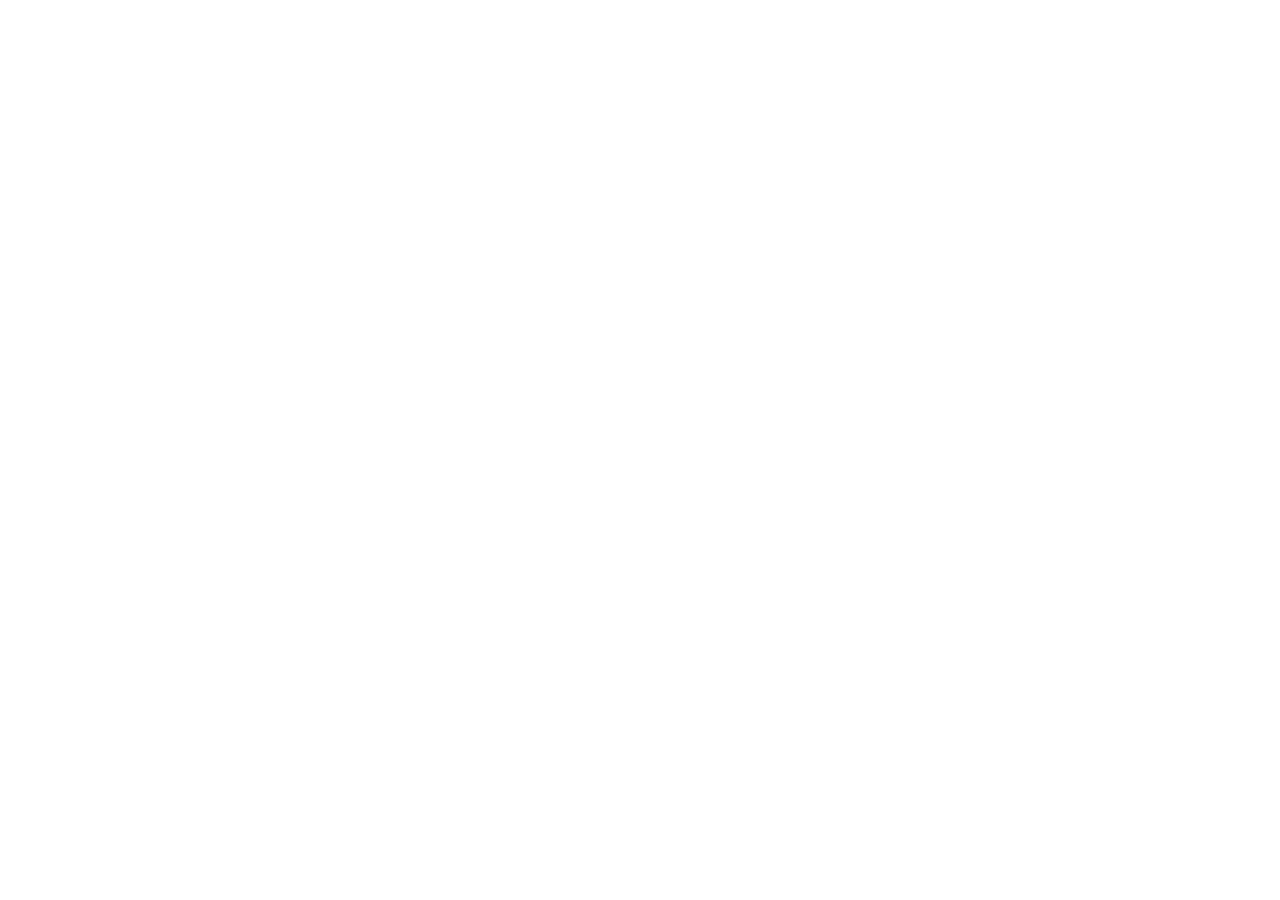
==== index.html @ 6a57932f "Create index.html" ====
<!DOCTYPE html>
<html lang="en">
<head>
    <meta charset="UTF-8">
    <meta name="viewport" content="width=device-width, initial-scale=1.0">
    <title>DataRat</title>
    <link rel="stylesheet" href="style.css">
</head>
<body>
    
    <div class="glitch"></div>

    <span class="loader"></span>

</body>
</html>
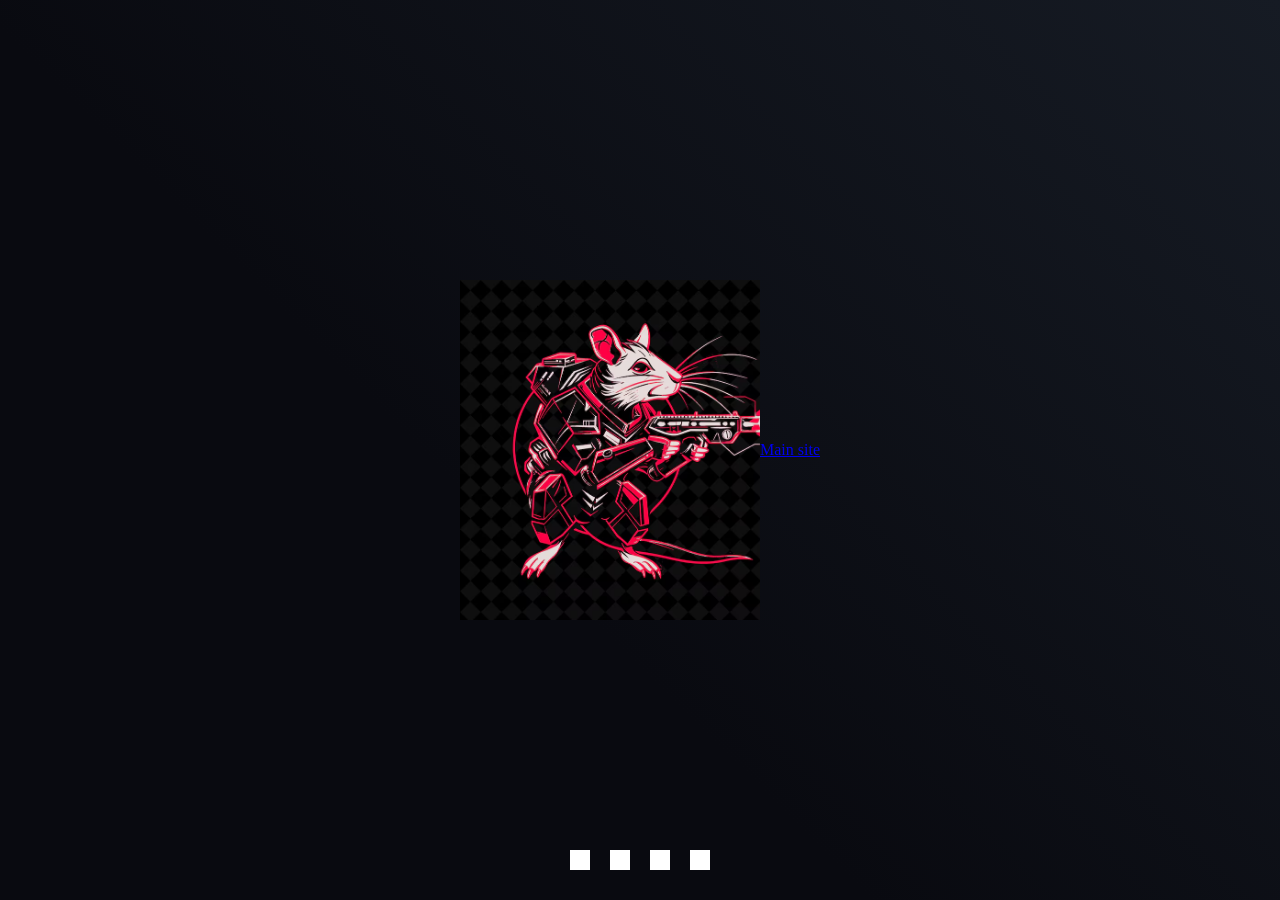
==== commit e86f9ae1: "Update index.html" ====
--- a/index.html
+++ b/index.html
@@ -12,5 +12,7 @@
 
     <span class="loader"></span>
 
+    <a href="main.html">Main site</a>
+
 </body>
 </html>
--- a/style.css
+++ b/style.css
@@ -0,0 +1,112 @@
+* {
+    margin: 0;
+    padding: 0;
+    box-sizing: border-box;
+}
+
+body {
+    height: 100vh;
+    display: flex;
+    align-items: center;
+    justify-content: center;
+    background: linear-gradient(45deg, #090a10 40%, #161b24);
+    position: relative; /* important for absolute positioning */
+    overflow: hidden;   /* prevents scrolling */
+}
+
+.glitch {
+    width: 300px;
+    height: 340px;
+    background: url('img/rat.png');
+    background-size: cover;
+    animation: glitch 2.5s infinite steps(1);
+}
+
+@keyframes glitch {
+    0%, 100% {
+        background: url('img/rat.png');
+        background-size: cover;      
+    }
+
+    92.5% {
+        background: url('img/ratg1.png');
+        background-size: cover; 
+        opacity: 1;     
+    }
+
+    95% {
+        background: url('img/ratg2.png');
+        background-size: cover;
+        opacity: 0;
+    }
+
+    97.5% {
+        background: url('img/ratg3.png');
+        background-size: cover;   
+        opacity: 1;        
+    }
+}
+
+.loader {
+    position: absolute;
+    bottom: 30px;              /* sticks to bottom */
+    left: 50%;
+    transform: translateX(-50%); /* center horizontally */
+
+    height: 20px;
+    width: 140px;
+
+    background-image: 
+    linear-gradient(#FFF 20px, transparent 0), 
+    linear-gradient(#FFF 20px, transparent 0), 
+    linear-gradient(#FFF 20px, transparent 0), 
+    linear-gradient(#FFF 20px, transparent 0);
+
+    background-repeat: no-repeat;
+    background-size: 20px auto;
+    background-position: 0 0, 40px 0, 80px 0, 120px 0;
+
+    animation: pgfill 1s linear infinite;
+}
+
+@keyframes pgfill {
+    0% {
+        background-image: 
+        linear-gradient(#FFF 20px, transparent 0), 
+        linear-gradient(#FFF 20px, transparent 0), 
+        linear-gradient(#FFF 20px, transparent 0), 
+        linear-gradient(#FFF 20px, transparent 0);
+    }
+
+    25% {
+        background-image: 
+        linear-gradient(#FF3D00 20px, transparent 0), 
+        linear-gradient(#FFF 20px, transparent 0), 
+        linear-gradient(#FFF 20px, transparent 0), 
+        linear-gradient(#FFF 20px, transparent 0);
+    }
+
+    50% {
+        background-image: 
+        linear-gradient(#FF3D00 20px, transparent 0), 
+        linear-gradient(#FF3D00 20px, transparent 0), 
+        linear-gradient(#FFF 20px, transparent 0), 
+        linear-gradient(#FFF 20px, transparent 0);
+    }
+
+    75% {
+        background-image: 
+        linear-gradient(#FF3D00 20px, transparent 0), 
+        linear-gradient(#FF3D00 20px, transparent 0), 
+        linear-gradient(#FF3D00 20px, transparent 0), 
+        linear-gradient(#FFF 20px, transparent 0);
+    }
+
+    100% {
+        background-image: 
+        linear-gradient(#FF3D00 20px, transparent 0), 
+        linear-gradient(#FF3D00 20px, transparent 0), 
+        linear-gradient(#FF3D00 20px, transparent 0), 
+        linear-gradient(#FF3D00 20px, transparent 0);
+    }
+}
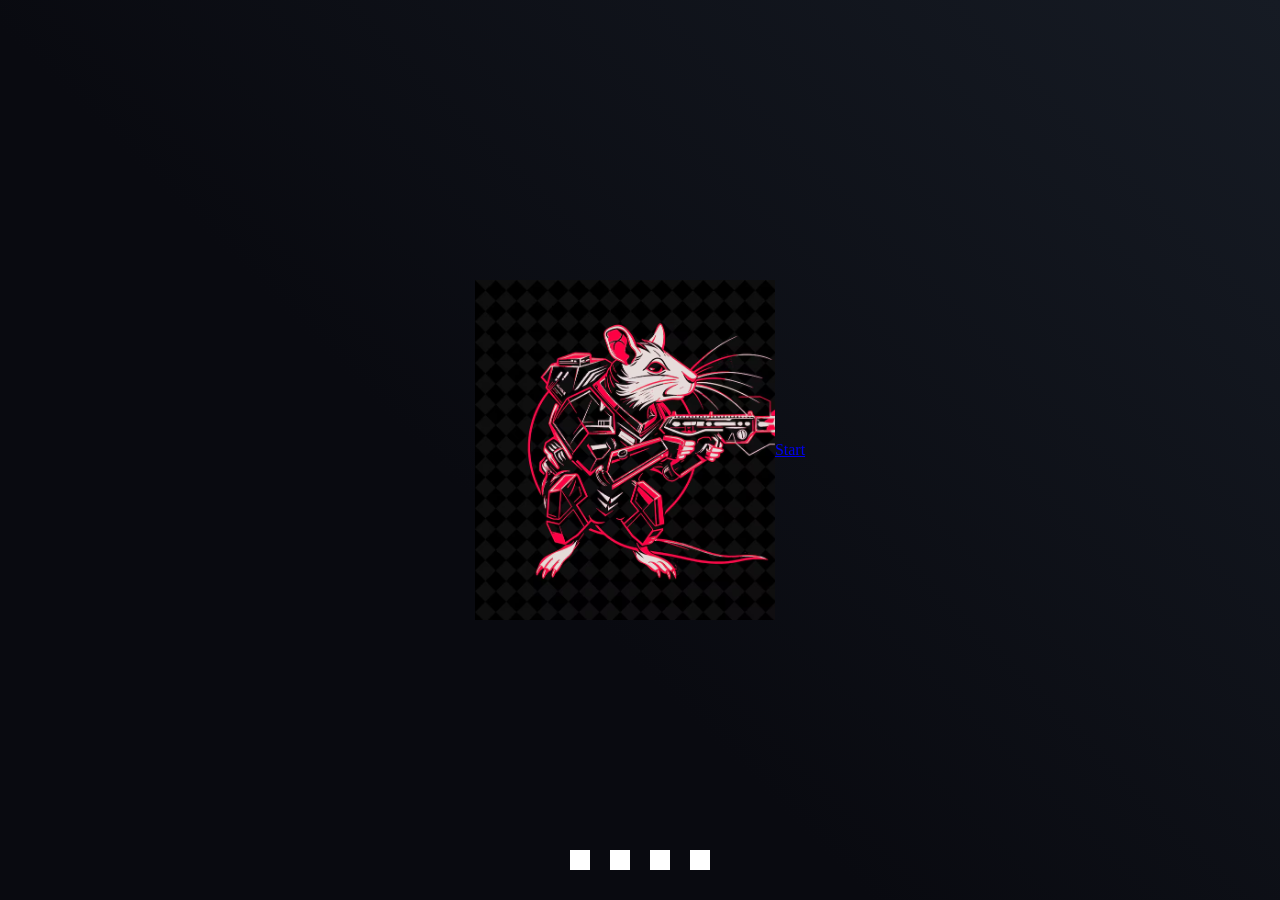
==== commit c81efaee: "Update index.html" ====
--- a/index.html
+++ b/index.html
@@ -10,9 +10,11 @@
     
     <div class="glitch"></div>
 
-    <span class="loader"></span>
+    <span class="loader" id="loader"></span>
 
-    <a href="main.html">Main site</a>
+    <a href="main.html" id="startBtn">Start</a>
+
+    <script src="script.js"></script>
 
 </body>
 </html>
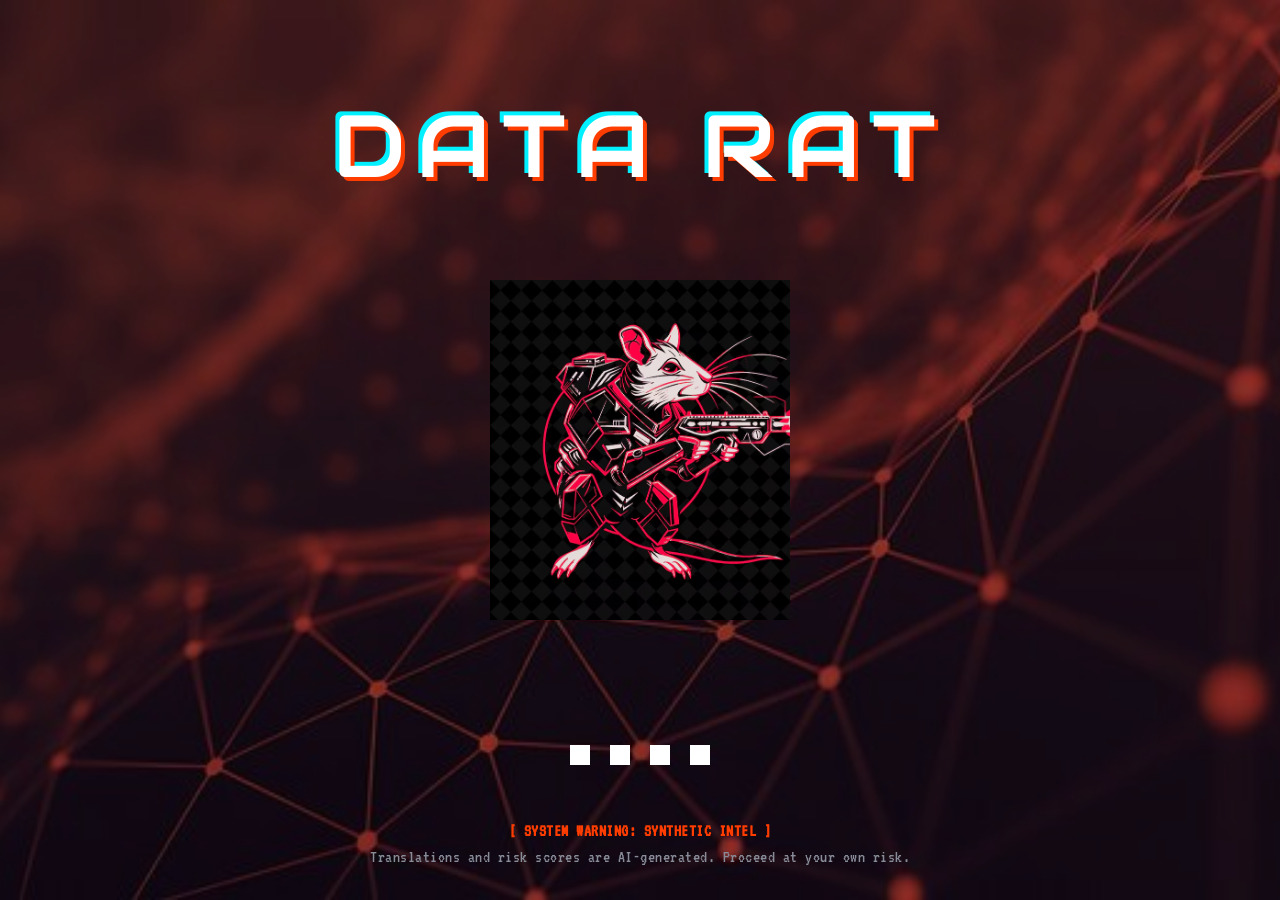
==== commit 51a0ab6e: "update" ====
--- a/index.html
+++ b/index.html
@@ -4,17 +4,25 @@
     <meta charset="UTF-8">
     <meta name="viewport" content="width=device-width, initial-scale=1.0">
     <title>DataRat</title>
+    <link href="https://fonts.googleapis.com/css2?family=VT323&family=Orbitron:wght@900&display=swap" rel="stylesheet">
     <link rel="stylesheet" href="style.css">
 </head>
 <body>
     
+    <h1 class="main-title">Data Rat</h1>
+
     <div class="glitch"></div>
 
     <span class="loader" id="loader"></span>
 
     <a href="main.html" id="startBtn">Start</a>
 
+    <div class="disclaimer-text">
+        <p><span class="warning-text">[ SYSTEM WARNING: SYNTHETIC INTEL ]</span></p>
+        <p>Translations and risk scores are AI-generated. Proceed at your own risk.</p>
+    </div>
+
     <script src="script.js"></script>
 
 </body>
-</html>
+</html>
--- a/style.css
+++ b/style.css
@@ -1,57 +1,107 @@
+/* =========================================
+   IMPORTS & RESET
+   ========================================= */
+/* Added Audiowide for the Title and kept Orbitron for the Button */
+@import url('https://fonts.googleapis.com/css2?family=VT323&family=Orbitron:wght@900&family=Audiowide&display=swap');
+
 * {
     margin: 0;
     padding: 0;
     box-sizing: border-box;
 }
 
+/* =========================================
+   STATIC IMAGE BACKGROUND
+   ========================================= */
 body {
     height: 100vh;
     display: flex;
     align-items: center;
     justify-content: center;
-    background: linear-gradient(45deg, #090a10 40%, #161b24);
-    position: relative; /* important for absolute positioning */
-    overflow: hidden;   /* prevents scrolling */
-}
-
+    position: relative; 
+    overflow: hidden;   
+    
+    background: url('img/Loading Screen Background.jpg') no-repeat center center fixed;
+    background-size: cover; 
+    
+    box-shadow: inset 0 0 0 1000px rgba(5, 5, 5, 0.4); 
+}
+
+/* =========================================
+   MAIN TITLE (DATA RAT) - NEW FONT
+   ========================================= */
+.main-title {
+    position: absolute;
+    top: 10%; 
+    
+    /* --- FONT CHANGE HERE --- */
+    font-family: 'Audiowide', cursive; 
+    font-size: 5.5rem; /* Slightly larger for this font style */
+    /* ------------------------ */
+    
+    font-weight: 400;
+    color: #FFF;
+    text-transform: uppercase;
+    letter-spacing: 12px;
+    z-index: 20;
+
+    text-shadow: 
+        4px 4px 0px #FF3D00, 
+        -4px -4px 0px #00F0FF;
+    
+    animation: titleGlitch 5s infinite;
+}
+
+@keyframes titleGlitch {
+    0%, 18%, 22%, 25%, 53%, 57%, 100% {
+        opacity: 1;
+        transform: translateX(0) skew(0);
+    }
+    20% {
+        opacity: 0.8;
+        transform: translateX(-4px) skew(-5deg);
+        color: #00F0FF;
+    }
+    24% {
+        opacity: 1;
+        transform: translateX(4px) skew(5deg);
+        color: #FF3D00;
+    }
+    55% {
+        opacity: 0.7;
+        transform: scaleY(1.1);
+    }
+}
+
+/* =========================================
+   GLITCH RAT ANIMATION
+   ========================================= */
 .glitch {
+    position: relative; 
+    z-index: 10; 
     width: 300px;
     height: 340px;
     background: url('img/rat.png');
     background-size: cover;
-    animation: glitch 2.5s infinite steps(1);
+    animation: glitch 5s infinite steps(1); 
 }
 
 @keyframes glitch {
-    0%, 100% {
-        background: url('img/rat.png');
-        background-size: cover;      
-    }
-
-    92.5% {
-        background: url('img/ratg1.png');
-        background-size: cover; 
-        opacity: 1;     
-    }
-
-    95% {
-        background: url('img/ratg2.png');
-        background-size: cover;
-        opacity: 0;
-    }
-
-    97.5% {
-        background: url('img/ratg3.png');
-        background-size: cover;   
-        opacity: 1;        
-    }
-}
-
+    0%, 100% { background: url('img/rat.png'); background-size: cover; }
+    92.5% { background: url('img/ratg1.png'); background-size: cover; opacity: 1; }
+    95% { background: url('img/ratg2.png'); background-size: cover; opacity: 0; }
+    97.5% { background: url('img/ratg3.png'); background-size: cover; opacity: 1; }
+}
+
+/* =========================================
+   GRADIENT LOADER
+   ========================================= */
 .loader {
     position: absolute;
-    bottom: 30px;              /* sticks to bottom */
+    z-index: 10;
+    bottom: 135px;              
     left: 50%;
-    transform: translateX(-50%); /* center horizontally */
+    transform: translateX(-50%);
 
     height: 20px;
     width: 140px;
@@ -66,47 +116,85 @@
     background-size: 20px auto;
     background-position: 0 0, 40px 0, 80px 0, 120px 0;
 
-    animation: pgfill 1s linear infinite;
+    animation: pgfill 2s linear infinite;
 }
 
 @keyframes pgfill {
-    0% {
-        background-image: 
-        linear-gradient(#FFF 20px, transparent 0), 
-        linear-gradient(#FFF 20px, transparent 0), 
-        linear-gradient(#FFF 20px, transparent 0), 
-        linear-gradient(#FFF 20px, transparent 0);
-    }
-
-    25% {
-        background-image: 
-        linear-gradient(#FF3D00 20px, transparent 0), 
-        linear-gradient(#FFF 20px, transparent 0), 
-        linear-gradient(#FFF 20px, transparent 0), 
-        linear-gradient(#FFF 20px, transparent 0);
-    }
-
-    50% {
-        background-image: 
-        linear-gradient(#FF3D00 20px, transparent 0), 
-        linear-gradient(#FF3D00 20px, transparent 0), 
-        linear-gradient(#FFF 20px, transparent 0), 
-        linear-gradient(#FFF 20px, transparent 0);
-    }
-
-    75% {
-        background-image: 
-        linear-gradient(#FF3D00 20px, transparent 0), 
-        linear-gradient(#FF3D00 20px, transparent 0), 
-        linear-gradient(#FF3D00 20px, transparent 0), 
-        linear-gradient(#FFF 20px, transparent 0);
-    }
-
-    100% {
-        background-image: 
-        linear-gradient(#FF3D00 20px, transparent 0), 
-        linear-gradient(#FF3D00 20px, transparent 0), 
-        linear-gradient(#FF3D00 20px, transparent 0), 
-        linear-gradient(#FF3D00 20px, transparent 0);
-    }
-}
+    0% { background-image: linear-gradient(#FFF 20px, transparent 0), linear-gradient(#FFF 20px, transparent 0), linear-gradient(#FFF 20px, transparent 0), linear-gradient(#FFF 20px, transparent 0); }
+    25% { background-image: linear-gradient(#FF3D00 20px, transparent 0), linear-gradient(#FFF 20px, transparent 0), linear-gradient(#FFF 20px, transparent 0), linear-gradient(#FFF 20px, transparent 0); }
+    50% { background-image: linear-gradient(#FF3D00 20px, transparent 0), linear-gradient(#FF3D00 20px, transparent 0), linear-gradient(#FFF 20px, transparent 0), linear-gradient(#FFF 20px, transparent 0); }
+    75% { background-image: linear-gradient(#FF3D00 20px, transparent 0), linear-gradient(#FF3D00 20px, transparent 0), linear-gradient(#FF3D00 20px, transparent 0), linear-gradient(#FFF 20px, transparent 0); }
+    100% { background-image: linear-gradient(#FF3D00 20px, transparent 0), linear-gradient(#FF3D00 20px, transparent 0), linear-gradient(#FF3D00 20px, transparent 0), linear-gradient(#FF3D00 20px, transparent 0); }
+}
+
+/* =========================================
+   UPDATED START BUTTON 
+   ========================================= */
+#startBtn {
+    position: absolute;
+    z-index: 10;
+    bottom: 135px; 
+    left: 50%;
+    transform: translateX(-50%);
+    
+    padding: 12px 30px; 
+    color: #fff;
+    text-decoration: none;
+    
+    font-family: 'Orbitron', sans-serif; 
+    font-weight: 700;
+    text-transform: uppercase;
+    letter-spacing: 2px;
+
+    border: 2px solid #FF3D00;
+    border-radius: 5px;
+    background: rgba(255, 61, 0, 0.1); 
+
+    opacity: 0; 
+    pointer-events: none;
+    transition: 0.5s;
+}
+
+#startBtn.show {
+    opacity: 1;
+    pointer-events: auto;
+}
+
+#startBtn:hover {
+    background: #FF3D00;
+    color: #000;
+    box-shadow: 0 0 15px #FF3D00;
+}
+
+/* =========================================
+   Disclaimer Text Styling 
+   ========================================= */
+.disclaimer-text {
+    position: absolute;
+    bottom: 32px; 
+    left: 50%;
+    transform: translateX(-50%);
+    
+    width: 90%;
+    max-width: 600px;
+    text-align: center;
+    
+    font-family: 'VT323', monospace; 
+    color: #888c99; 
+    font-size: 1.1rem;
+    line-height: 1.2;
+    letter-spacing: 0.5px;
+}
+
+.disclaimer-text .warning-text {
+    color: #FF3D00; 
+    font-weight: bold;
+    display: block;
+    margin-bottom: 5px;
+    animation: textFlicker 3s infinite alternate;
+}
+
+@keyframes textFlicker {
+    0%, 19%, 21%, 23%, 25%, 54%, 56%, 100% { opacity: 1; }
+    20%, 24%, 55% { opacity: 0.5; }
+}
